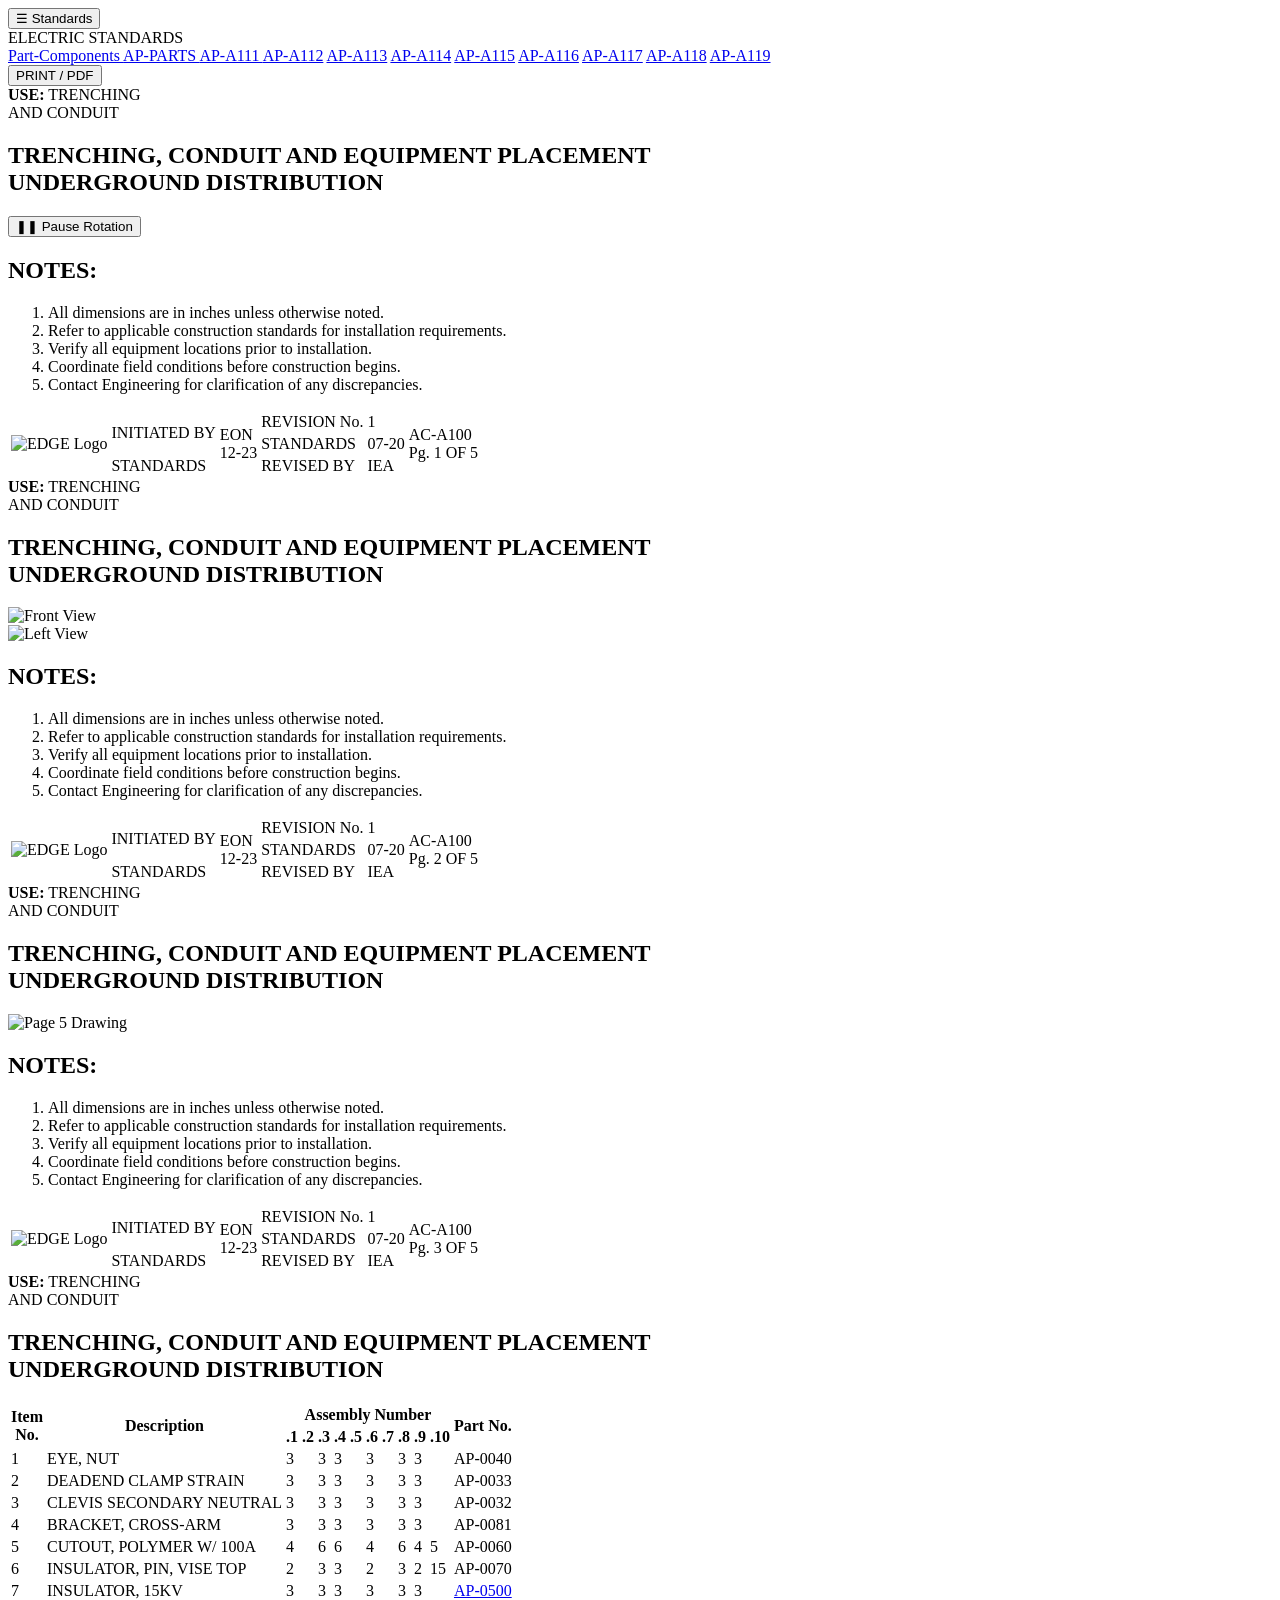
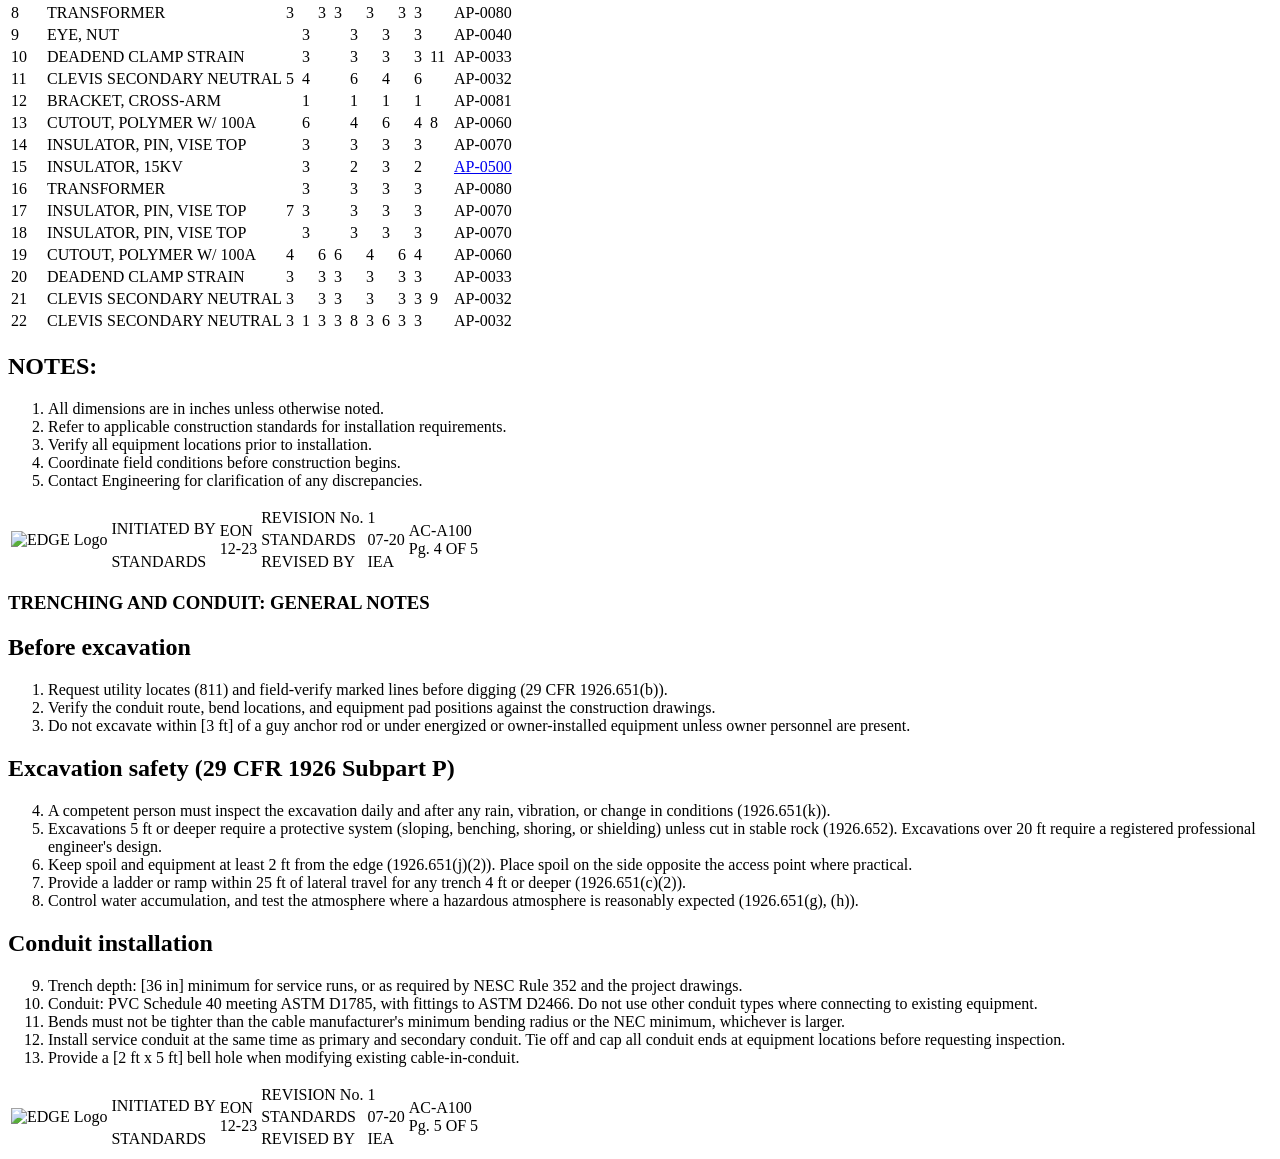
==== index.html @ d00114e5 "Update print statement from 'Hello' to 'Goodbye'" ====
<!DOCTYPE html>
<html lang="en">

<head>
  <meta charset="UTF-8" />
  <meta name="viewport"
        content="width=device-width, initial-scale=1.0" />

  <title>Spec-A2-102</title>

  <!-- MAIN STYLESHEETS -->
  <link rel="stylesheet" href="style/general.css" />
  <link rel="stylesheet" href="style/spec11-wrap.css" />
  <link rel="stylesheet" href="style/spec12-wrap.css" />
  <link rel="stylesheet" href="style/spec13-wrap.css" />

  <!-- GOOGLE MODEL VIEWER -->
  <script
    type="module"
    src="https://unpkg.com/@google/model-viewer/dist/model-viewer.min.js">
  </script>

</head>

<body>

<!-- ========================================
     TOP NAVIGATION
======================================== -->

<nav class="top-page-nav"
     aria-label="Page navigation">

  <button
    class="sidebar-toggle"
    id="sidebarToggle"
    type="button"
    aria-controls="standardSidebar"
    aria-expanded="false">

    ☰ Standards

  </button>

</nav>


<!-- ========================================
     STANDARDS SIDEBAR
======================================== -->

<aside
  class="sidebar"
  id="standardSidebar"
  aria-label="Electric standard navigation">

  <div class="sidebar-heading">
    ELECTRIC STANDARDS
  </div>

  <nav class="house-y_room-y">

    <a href="pages/index1.html"
       class="sidebar-nav">
      Part-Components
    </a>

    <a href="index.html"
       class="sidebar-nav">
      AP-PARTS
    </a>

    <a href="pages/index2.html"
       class="sidebar-nav">
      AP-A111
    </a>

    <a href="index.html"
       class="sidebar-nav">AP-A112</a>

    <a href="index.html"
       class="sidebar-nav">AP-A113</a>

    <a href="index.html"
       class="sidebar-nav">AP-A114</a>

    <a href="index.html"
       class="sidebar-nav">AP-A115</a>

    <a href="index.html"
       class="sidebar-nav">AP-A116</a>

    <a href="index.html"
       class="sidebar-nav">AP-A117</a>

    <a href="index.html"
       class="sidebar-nav">AP-A118</a>

    <a href="index.html"
       class="sidebar-nav">AP-A119</a>

  </nav>

</aside>


<!-- ========================================
     PRINT BUTTON
======================================== -->

<button
  class="print-btn"
  type="button"
  onclick="window.print()">

  PRINT / PDF

</button>


<!-- ========================================
     PAGE 4
     3D MODEL VIEWER
======================================== -->

<main class="page page4">

  <section class="house-40">

    <header class="page4-header">

      <div class="page4-mini-text">
        <strong>USE:</strong>
        TRENCHING<br>
        AND CONDUIT
      </div>

      <h1>
        TRENCHING, CONDUIT AND EQUIPMENT PLACEMENT<br>
        UNDERGROUND DISTRIBUTION
      </h1>

    </header>


    <!-- 3D MODEL -->

    <div class="house-A4-inner">

      <model-viewer
        id="poleViewer"
        class="pole-model-viewer"
        src="image/Assem-Part-1.glb"
        alt="Interactive 3D utility pole model"
        camera-controls
        touch-action="pan-y"
        auto-rotate
        auto-rotate-delay="1500"
        rotation-per-second="18deg"
        shadow-intensity="1"
        shadow-softness="0.8"
        exposure="1"
        environment-image="neutral"
        interaction-prompt="auto"
        loading="eager"
        reveal="auto">
      </model-viewer>


      <!-- MODEL ROTATION BUTTON -->

      <button
        type="button"
        id="rotationToggle"
        class="model-rotation-btn"
        aria-pressed="false"
        aria-label="Pause model rotation">

        ❚❚ Pause Rotation

      </button>

    </div>


    <!-- PAGE 4 NOTES -->

    <article class="page4-text-section">

      <h2>NOTES:</h2>

      <ol>
        <li>
          All dimensions are in inches unless
          otherwise noted.
        </li>

        <li>
          Refer to applicable construction
          standards for installation requirements.
        </li>

        <li>
          Verify all equipment locations prior
          to installation.
        </li>

        <li>
          Coordinate field conditions before
          construction begins.
        </li>

        <li>
          Contact Engineering for clarification
          of any discrepancies.
        </li>
      </ol>

    </article>

  </section>


  <!-- PAGE 4 FOOTER -->

  <footer class="house-40-footer">

    <div
      class="house-40-wrap"
      id="house40-container">
    </div>

  </footer>

</main>


<!-- ========================================
     PAGE 1
     ENGINEERING DRAWINGS
======================================== -->

<main class="page page1">

  <section class="house-10">

    <header class="page1-header">

      <div class="page1-mini-text">
        <strong>USE:</strong>
        TRENCHING<br>
        AND CONDUIT
      </div>

      <h1>
        TRENCHING, CONDUIT AND EQUIPMENT PLACEMENT<br>
        UNDERGROUND DISTRIBUTION
      </h1>

    </header>


    <!-- FRONT VIEW -->

    <div class="house-A-inner">

      <img
        src="image/EC-A101_rev-2.2.svg"
        alt="Front View">

    </div>


    <!-- LEFT VIEW -->

    <div class="house-B-inner">

      <img
        src="image/EC-A101_rev-2.1.svg"
        alt="Left View">

    </div>


    <!-- PAGE 1 NOTES -->

    <article class="page1-text-section">

      <h2>NOTES:</h2>

      <ol>

        <li>
          All dimensions are in inches unless
          otherwise noted.
        </li>

        <li>
          Refer to applicable construction
          standards for installation requirements.
        </li>

        <li>
          Verify all equipment locations prior
          to installation.
        </li>

        <li>
          Coordinate field conditions before
          construction begins.
        </li>

        <li>
          Contact Engineering for clarification
          of any discrepancies.
        </li>

      </ol>

    </article>

  </section>


  <!-- PAGE 1 FOOTER -->

  <footer class="house-2">

    <div
      class="house-2-wrap"
      id="house2-container">
    </div>

  </footer>

</main>


<!-- ========================================
     PAGE 5
     ENGINEERING DRAWING
======================================== -->

<main class="page page5">

  <section class="house-50">

    <header class="page5-header">

      <div class="page5-mini-text">
        <strong>USE:</strong>
        TRENCHING<br>
        AND CONDUIT
      </div>

      <h1>
        TRENCHING, CONDUIT AND EQUIPMENT PLACEMENT<br>
        UNDERGROUND DISTRIBUTION
      </h1>

    </header>


    <!-- PAGE 5 DRAWING -->

    <div class="house-50-inner">

      <img
        class="house-50-image"
        src="../image/AE-A1010.1.svg"
        alt="Page 5 Drawing">

    </div>


    <!-- PAGE 5 NOTES -->

    <article class="page5-text-section">

      <h2>NOTES:</h2>

      <ol>

        <li>
          All dimensions are in inches unless
          otherwise noted.
        </li>

        <li>
          Refer to applicable construction
          standards for installation requirements.
        </li>

        <li>
          Verify all equipment locations prior
          to installation.
        </li>

        <li>
          Coordinate field conditions before
          construction begins.
        </li>

        <li>
          Contact Engineering for clarification
          of any discrepancies.
        </li>

      </ol>

    </article>

  </section>


  <!-- PAGE 5 FOOTER -->

  <footer class="house-50-footer">

    <div
      class="house-50-wrap"
      id="house50-container">
    </div>

  </footer>

</main>


<!-- ========================================
     PAGE 2
     SPEC-12 ASSEMBLY TABLE
======================================== -->

<main class="page page2">

  <section class="house-20">

    <header class="page2-header">

      <div class="page2-mini-text">
        <strong>USE:</strong>
        TRENCHING<br>
        AND CONDUIT
      </div>

      <h1>
        TRENCHING, CONDUIT AND EQUIPMENT PLACEMENT<br>
        UNDERGROUND DISTRIBUTION
      </h1>

    </header>


    <!-- ====================================
         SPEC-12 TABLE CONTAINER
    ==================================== -->

    <div class="house-A2-inner spec12-wrap">

      <div id="spec12Table"></div>

    </div>


    <!-- PAGE 2 NOTES -->

    <article class="page2-text-section">

      <h2>NOTES:</h2>

      <ol>

        <li>
          All dimensions are in inches unless
          otherwise noted.
        </li>

        <li>
          Refer to applicable construction
          standards for installation requirements.
        </li>

        <li>
          Verify all equipment locations prior
          to installation.
        </li>

        <li>
          Coordinate field conditions before
          construction begins.
        </li>

        <li>
          Contact Engineering for clarification
          of any discrepancies.
        </li>

      </ol>

    </article>

  </section>


  <!-- PAGE 2 FOOTER -->

  <footer class="house-20-footer">

    <div
      class="house-20-wrap"
      id="house20-container">
    </div>

  </footer>

</main>


<!-- ========================================
     PAGE 3
     TRENCHING AND CONDUIT NOTES
======================================== -->

<main class="page page3">

  <section class="house-30">

    <div class="house-A3-inner">

      <article class="pullbox-text-section">

        <h1>
          TRENCHING AND CONDUIT: GENERAL NOTES
        </h1>


        <!-- BEFORE EXCAVATION -->

        <h2>Before excavation</h2>

        <ol>

          <li>
            Request utility locates (811) and
            field-verify marked lines before
            digging (29 CFR 1926.651(b)).
          </li>

          <li>
            Verify the conduit route, bend
            locations, and equipment pad
            positions against the
            construction drawings.
          </li>

          <li>
            Do not excavate within [3 ft]
            of a guy anchor rod or under
            energized or owner-installed
            equipment unless owner personnel
            are present.
          </li>

        </ol>


        <!-- EXCAVATION SAFETY -->

        <h2>
          Excavation safety
          (29 CFR 1926 Subpart P)
        </h2>

        <ol start="4">

          <li>
            A competent person must inspect
            the excavation daily and after
            any rain, vibration, or change
            in conditions (1926.651(k)).
          </li>

          <li>
            Excavations 5 ft or deeper
            require a protective system
            (sloping, benching, shoring,
            or shielding) unless cut in
            stable rock (1926.652).
            Excavations over 20 ft require
            a registered professional
            engineer's design.
          </li>

          <li>
            Keep spoil and equipment at
            least 2 ft from the edge
            (1926.651(j)(2)).
            Place spoil on the side opposite
            the access point where practical.
          </li>

          <li>
            Provide a ladder or ramp within
            25 ft of lateral travel for any
            trench 4 ft or deeper
            (1926.651(c)(2)).
          </li>

          <li>
            Control water accumulation,
            and test the atmosphere where
            a hazardous atmosphere is
            reasonably expected
            (1926.651(g), (h)).
          </li>

        </ol>


        <!-- CONDUIT INSTALLATION -->

        <h2>Conduit installation</h2>

        <ol start="9">

          <li>
            Trench depth: [36 in] minimum
            for service runs, or as required
            by NESC Rule 352 and the
            project drawings.
          </li>

          <li>
            Conduit: PVC Schedule 40 meeting
            ASTM D1785, with fittings to
            ASTM D2466.
            Do not use other conduit types
            where connecting to
            existing equipment.
          </li>

          <li>
            Bends must not be tighter than
            the cable manufacturer's minimum
            bending radius or the NEC minimum,
            whichever is larger.
          </li>

          <li>
            Install service conduit at the
            same time as primary and
            secondary conduit.
            Tie off and cap all conduit ends
            at equipment locations before
            requesting inspection.
          </li>

          <li>
            Provide a [2 ft x 5 ft] bell hole
            when modifying existing
            cable-in-conduit.
          </li>

        </ol>

      </article>

    </div>

  </section>


  <!-- PAGE 3 FOOTER -->

  <footer class="house-30-footer">

    <div
      class="house-30-wrap"
      id="house30-container">
    </div>

  </footer>

</main>



<!-- ========================================
     JAVASCRIPT
======================================== -->

<script>

/* ==========================================
   PAGE 2 - SPEC-12 TABLE DATA
   22 ITEMS
========================================== */

const tableData12 = [

  [1,"EYE, NUT",3,"",3,3,"",3,"",3,3,"","AP-0040"],

  [2,"DEADEND CLAMP STRAIN",3,"",3,3,"",3,"",3,3,"","AP-0033"],

  [3,"CLEVIS SECONDARY NEUTRAL",3,"",3,3,"",3,"",3,3,"","AP-0032"],

  [4,"BRACKET, CROSS-ARM",3,"",3,3,"",3,"",3,3,"","AP-0081"],

  [5,"CUTOUT, POLYMER W/ 100A",4,"",6,6,"",4,"",6,4,5,"AP-0060"],

  [6,"INSULATOR, PIN, VISE TOP",2,"",3,3,"",2,"",3,2,15,"AP-0070"],

  [7,"INSULATOR, 15KV",3,"",3,3,"",3,"",3,3,"","AP-0500"],

  [8,"TRANSFORMER",3,"",3,3,"",3,"",3,3,"","AP-0080"],

  [9,"EYE, NUT","",3,"","",3,"",3,"",3,"","AP-0040"],

  [10,"DEADEND CLAMP STRAIN","",3,"","",3,"",3,"",3,11,"AP-0033"],

  [11,"CLEVIS SECONDARY NEUTRAL",5,4,"","",6,"",4,"",6,"","AP-0032"],

  [12,"BRACKET, CROSS-ARM","",1,"","",1,"",1,"",1,"","AP-0081"],

  [13,"CUTOUT, POLYMER W/ 100A","",6,"","",4,"",6,"",4,8,"AP-0060"],

  [14,"INSULATOR, PIN, VISE TOP","",3,"","",3,"",3,"",3,"","AP-0070"],

  [15,"INSULATOR, 15KV","",3,"","",2,"",3,"",2,"","AP-0500"],

  [16,"TRANSFORMER","",3,"","",3,"",3,"",3,"","AP-0080"],

  [17,"INSULATOR, PIN, VISE TOP",7,3,"","",3,"",3,"",3,"","AP-0070"],

  [18,"INSULATOR, PIN, VISE TOP","",3,"","",3,"",3,"",3,"","AP-0070"],

  [19,"CUTOUT, POLYMER W/ 100A",4,"",6,6,"",4,"",6,4,"","AP-0060"],

  [20,"DEADEND CLAMP STRAIN",3,"",3,3,"",3,"",3,3,"","AP-0033"],

  [21,"CLEVIS SECONDARY NEUTRAL",3,"",3,3,"",3,"",3,3,9,"AP-0032"],

  [22,"CLEVIS SECONDARY NEUTRAL",3,1,3,3,8,3,6,3,3,"","AP-0032"]

];


/* ==========================================
   BUILD SPEC-12 TABLE

   ONE FUNCTION ONLY

   COLUMN DISTRIBUTION:

   ITEM NO.       6%
   DESCRIPTION   40%
   ASSEMBLY      40%
   PART NO.      14%

   TOTAL        100%
========================================== */

function buildSpec12Table() {

  let html = `

    <table>

      <!-- ==================================
           FIXED COLUMN WIDTHS
      ================================== -->

      <colgroup>

        <col class="spec12-item-col">

        <col class="spec12-description-col">

        <col
          class="spec12-assembly-col"
          span="10">

        <col class="spec12-part-col">

      </colgroup>


      <!-- TABLE HEADER -->

      <thead>

        <tr>

          <th
            class="item-header"
            rowspan="2">
            Item<br>No.
          </th>

          <th
            class="description"
            rowspan="2">
            Description
          </th>

          <th
            class="assembly-header"
            colspan="10">
            Assembly Number
          </th>

          <th
            class="part-number"
            rowspan="2">
            Part No.
          </th>

        </tr>


        <!-- ASSEMBLY NUMBER HEADERS -->

        <tr>

          <th>.1</th>
          <th>.2</th>
          <th>.3</th>
          <th>.4</th>
          <th>.5</th>
          <th>.6</th>
          <th>.7</th>
          <th>.8</th>
          <th>.9</th>
          <th>.10</th>

        </tr>

      </thead>


      <!-- TABLE BODY -->

      <tbody>

  `;


  /* ======================================
     INSERT ALL 22 ROWS
  ====================================== */

  tableData12.forEach((row) => {

    html += `

      <tr>

        <!-- ITEM NUMBER -->

        <td>
          ${row[0]}
        </td>


        <!-- DESCRIPTION -->

        <td class="description-cell">
          ${row[1]}
        </td>


        <!-- TEN ASSEMBLY NUMBERS -->

        <td>${row[2]}</td>
        <td>${row[3]}</td>
        <td>${row[4]}</td>
        <td>${row[5]}</td>
        <td>${row[6]}</td>
        <td>${row[7]}</td>
        <td>${row[8]}</td>
        <td>${row[9]}</td>
        <td>${row[10]}</td>
        <td>${row[11]}</td>


        <!-- PART NUMBER -->

        <td class="part-number-cell">

          ${
            row[12] === "AP-0500"

              ? `<a
                   href="pages/index2.html"
                   class="part-number-link"
                   title="View AP-0500 - 15kV Insulator Specifications">
                   ${row[12]}
                 </a>`

              : row[12]
          }

        </td>

      </tr>

    `;

  });


  /* ======================================
     CLOSE TABLE
  ====================================== */

  html += `

      </tbody>

    </table>

  `;


  /* ======================================
     RENDER TABLE IN PAGE 2
  ====================================== */

  const tableContainer =
    document.getElementById("spec12Table");

  if (tableContainer) {

    tableContainer.innerHTML = html;

  }

}


/* BUILD TABLE */

buildSpec12Table();



/* ==========================================
   FOOTER DATA
========================================== */


/* PAGE 1 FOOTER */

const house2Data = {

  main:
    '<img src="image/Logo3.svg" alt="EDGE Logo" class="footer-logo">',

  initiatedBy: "INITIATED BY",

  narrow: ["EON", "12-23"],

  revisionLabels: [
    "REVISION No.",
    "STANDARDS",
    "REVISED BY"
  ],

  revisionValues: [
    "1",
    "07-20",
    "IEA"
  ],

  bottomLeft: "STANDARDS",

  end: "AC-A100 <br> Pg. 2 OF 5"

};


/* PAGE 2 FOOTER */

const house20Data = {

  main:
    '<img src="image/Logo3.svg" alt="EDGE Logo" class="footer-logo">',

  initiatedBy: "INITIATED BY",

  narrow: ["EON", "12-23"],

  revisionLabels: [
    "REVISION No.",
    "STANDARDS",
    "REVISED BY"
  ],

  revisionValues: [
    "1",
    "07-20",
    "IEA"
  ],

  bottomLeft: "STANDARDS",

  end: "AC-A100 <br> Pg. 4 OF 5"

};


/* PAGE 3 FOOTER */

const house30Data = {

  main:
    '<img src="image/Logo3.svg" alt="EDGE Logo" class="footer-logo">',

  initiatedBy: "INITIATED BY",

  narrow: ["EON", "12-23"],

  revisionLabels: [
    "REVISION No.",
    "STANDARDS",
    "REVISED BY"
  ],

  revisionValues: [
    "1",
    "07-20",
    "IEA"
  ],

  bottomLeft: "STANDARDS",

  end: "AC-A100 <br> Pg. 5 OF 5"

};


/* PAGE 4 FOOTER */

const house40Data = {

  main:
    '<img src="image/Logo3.svg" alt="EDGE Logo" class="footer-logo">',

  initiatedBy: "INITIATED BY",

  narrow: ["EON", "12-23"],

  revisionLabels: [
    "REVISION No.",
    "STANDARDS",
    "REVISED BY"
  ],

  revisionValues: [
    "1",
    "07-20",
    "IEA"
  ],

  bottomLeft: "STANDARDS",

  end: "AC-A100 <br> Pg. 1 OF 5"

};


/* PAGE 5 FOOTER */

const house50Data = {

  main:
    '<img src="image/Logo3.svg" alt="EDGE Logo" class="footer-logo">',

  initiatedBy: "INITIATED BY",

  narrow: ["EON", "12-23"],

  revisionLabels: [
    "REVISION No.",
    "STANDARDS",
    "REVISED BY"
  ],

  revisionValues: [
    "1",
    "07-20",
    "IEA"
  ],

  bottomLeft: "STANDARDS",

  end: "AC-A100 <br> Pg. 3 OF 5"

};



/* ==========================================
   BUILD FOOTER TABLES
========================================== */

function buildFooterTable(data, tableClass) {

  return `

    <table class="${tableClass}">

      <tbody>

        <tr>

          <!-- EDGE LOGO -->

          <td
            class="cell-main"
            rowspan="3">

            ${data.main}

          </td>


          <!-- INITIATED BY -->

          <td
            class="cell-two-top"
            rowspan="2">

            ${data.initiatedBy}

          </td>


          <!-- EON / DATE -->

          <td
            class="cell-narrow"
            rowspan="3">

            <div class="cell-narrow-inner">

              <div>
                ${data.narrow[0]}
              </div>

              <div>
                ${data.narrow[1]}
              </div>

            </div>

          </td>


          <!-- REVISION LABEL -->

          <td class="cell-three-1">
            ${data.revisionLabels[0]}
          </td>


          <!-- REVISION VALUE -->

          <td class="cell-three-narrow-1">
            ${data.revisionValues[0]}
          </td>


          <!-- DRAWING NUMBER -->

          <td
            class="cell-end"
            rowspan="3">

            ${data.end}

          </td>

        </tr>


        <!-- SECOND FOOTER ROW -->

        <tr>

          <td class="cell-three-2">
            ${data.revisionLabels[1]}
          </td>

          <td class="cell-three-narrow-2">
            ${data.revisionValues[1]}
          </td>

        </tr>


        <!-- THIRD FOOTER ROW -->

        <tr>

          <td class="cell-two-bottom">
            ${data.bottomLeft}
          </td>

          <td class="cell-three-3">
            ${data.revisionLabels[2]}
          </td>

          <td class="cell-three-narrow-3">
            ${data.revisionValues[2]}
          </td>

        </tr>

      </tbody>

    </table>

  `;

}



/* ==========================================
   INSERT FOOTERS INTO PAGES
========================================== */


/* PAGE 1 */

document.getElementById("house2-container").innerHTML =
  buildFooterTable(
    house2Data,
    "house-2-table"
  );


/* PAGE 2 */

document.getElementById("house20-container").innerHTML =
  buildFooterTable(
    house20Data,
    "house-20-table"
  );


/* PAGE 3 */

document.getElementById("house30-container").innerHTML =
  buildFooterTable(
    house30Data,
    "house-30-table"
  );


/* PAGE 4 */

document.getElementById("house40-container").innerHTML =
  buildFooterTable(
    house40Data,
    "house-40-table"
  );


/* PAGE 5 */

document.getElementById("house50-container").innerHTML =
  buildFooterTable(
    house50Data,
    "house-50-table"
  );



/* ==========================================
   3D MODEL ROTATION CONTROL
========================================== */

document
  .querySelectorAll(".model-rotation-btn")
  .forEach((rotationToggle) => {

    const viewerWrap =
      rotationToggle.closest(
        ".house-A4-inner, .model-viewer-wrap"
      );

    const poleViewer =
      viewerWrap?.querySelector("model-viewer");

    if (!poleViewer) return;


    rotationToggle.addEventListener(
      "click",
      function () {

        const rotationIsActive =
          poleViewer.hasAttribute("auto-rotate");


        /* PAUSE ROTATION */

        if (rotationIsActive) {

          poleViewer.removeAttribute("auto-rotate");

          rotationToggle.innerHTML =
            "▶ Play Rotation";

          rotationToggle.setAttribute(
            "aria-label",
            "Play model rotation"
          );

          rotationToggle.setAttribute(
            "aria-pressed",
            "true"
          );

          rotationToggle.classList.add(
            "rotation-paused"
          );

        }


        /* PLAY ROTATION */

        else {

          poleViewer.setAttribute(
            "auto-rotate",
            ""
          );

          rotationToggle.innerHTML =
            "❚❚ Pause Rotation";

          rotationToggle.setAttribute(
            "aria-label",
            "Pause model rotation"
          );

          rotationToggle.setAttribute(
            "aria-pressed",
            "false"
          );

          rotationToggle.classList.remove(
            "rotation-paused"
          );

        }

      });

  });



/* ==========================================
   MOBILE SIDEBAR TOGGLE
========================================== */

const sidebarToggle =
  document.getElementById("sidebarToggle");

const standardSidebar =
  document.getElementById("standardSidebar");


if (sidebarToggle && standardSidebar) {

  sidebarToggle.addEventListener(
    "click",
    () => {

      const isOpen =
        standardSidebar.classList.toggle(
          "sidebar-open"
        );

      sidebarToggle.setAttribute(
        "aria-expanded",
        String(isOpen)
      );

    }
  );


  /* CLOSE SIDEBAR AFTER LINK SELECTION */

  standardSidebar
    .querySelectorAll("a")
    .forEach((link) => {

      link.addEventListener(
        "click",
        () => {

          if (window.innerWidth < 650) {

            standardSidebar.classList.remove(
              "sidebar-open"
            );

            sidebarToggle.setAttribute(
              "aria-expanded",
              "false"
            );

          }

        }
      );

    });

}

</script>

</body>
</html>
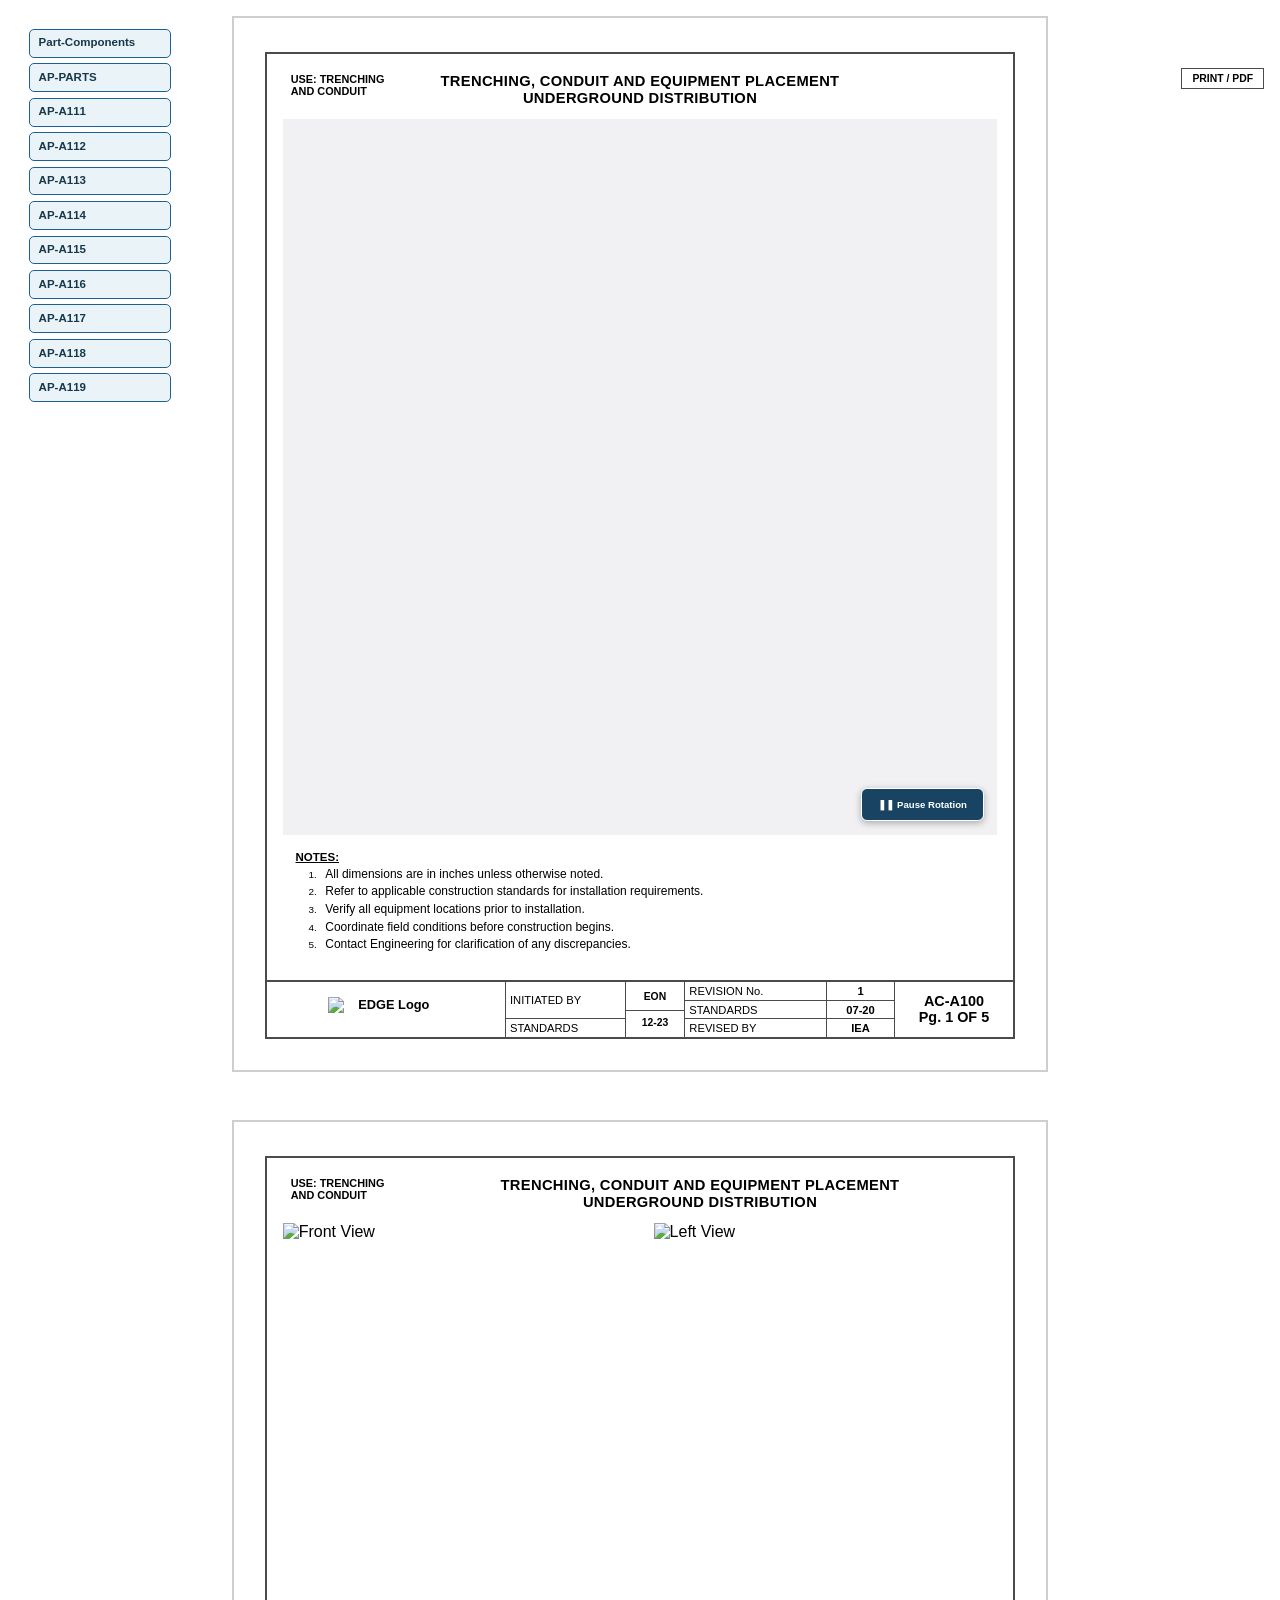
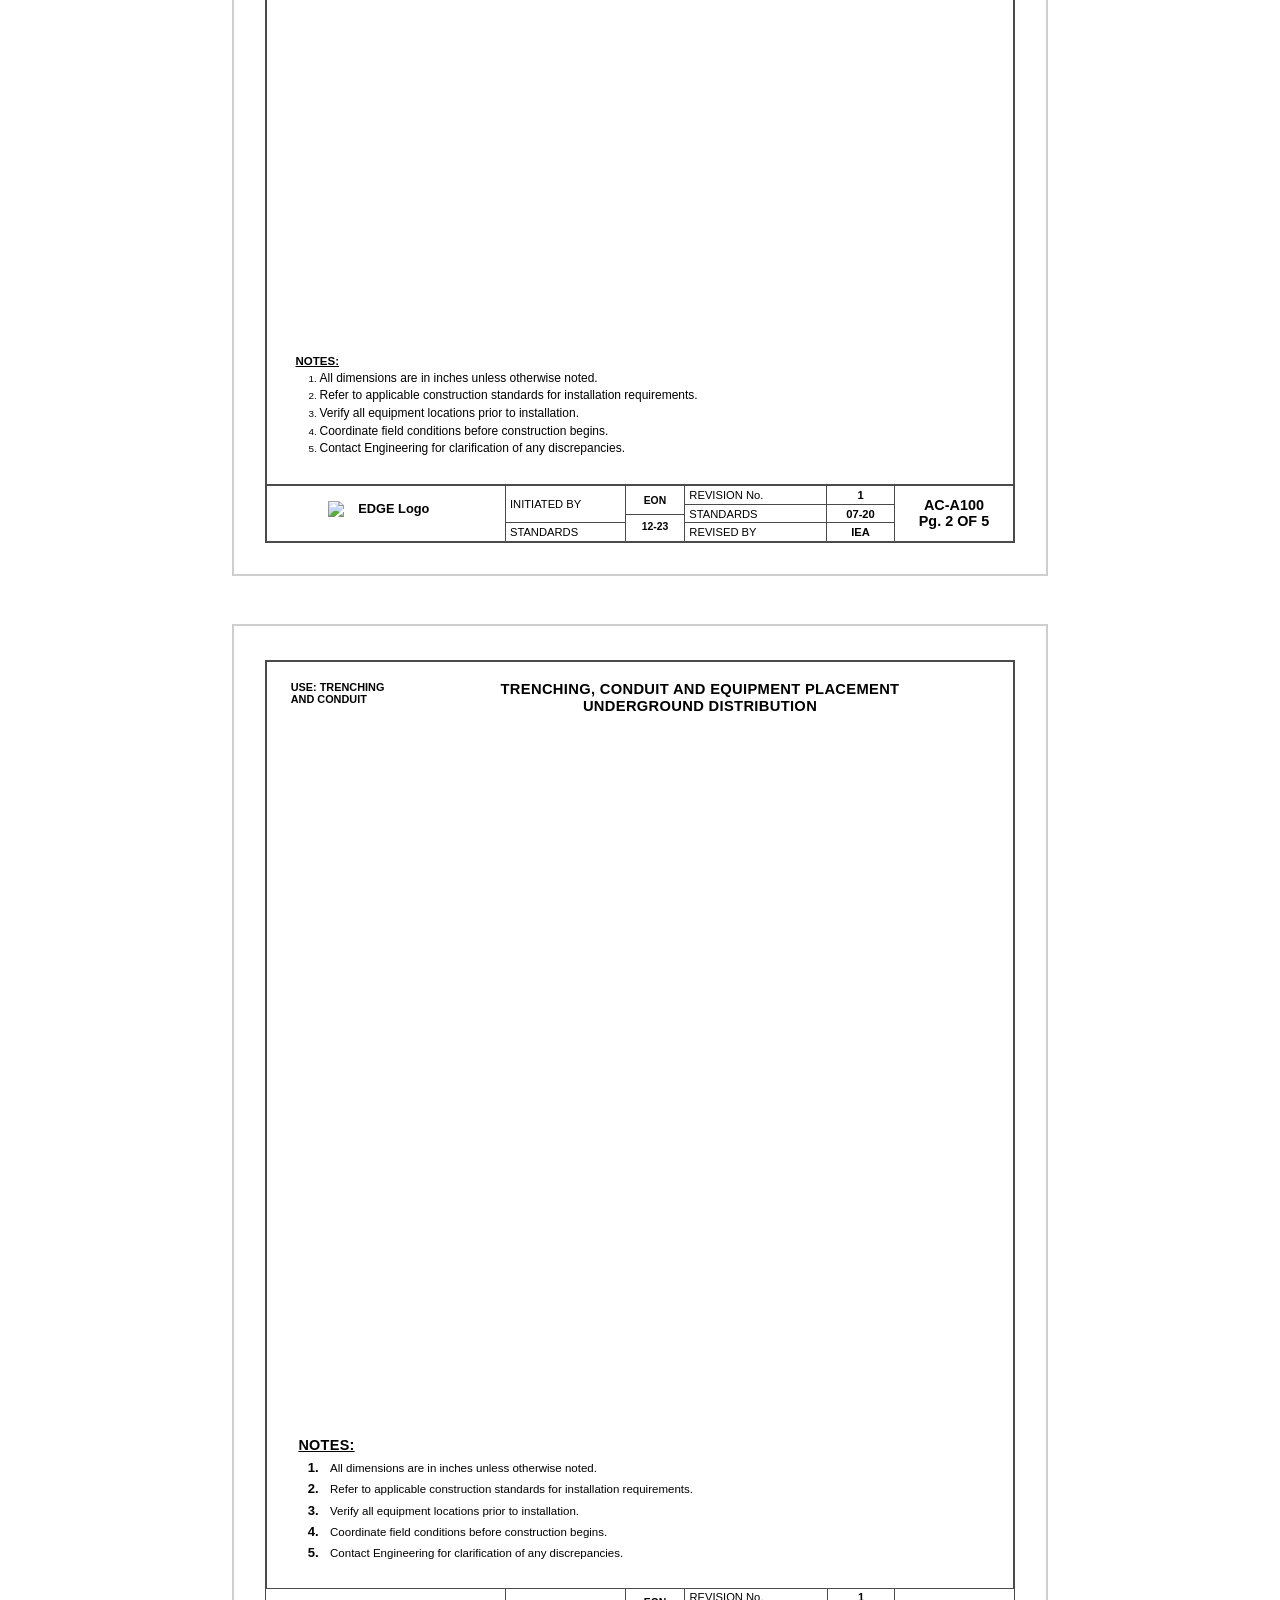
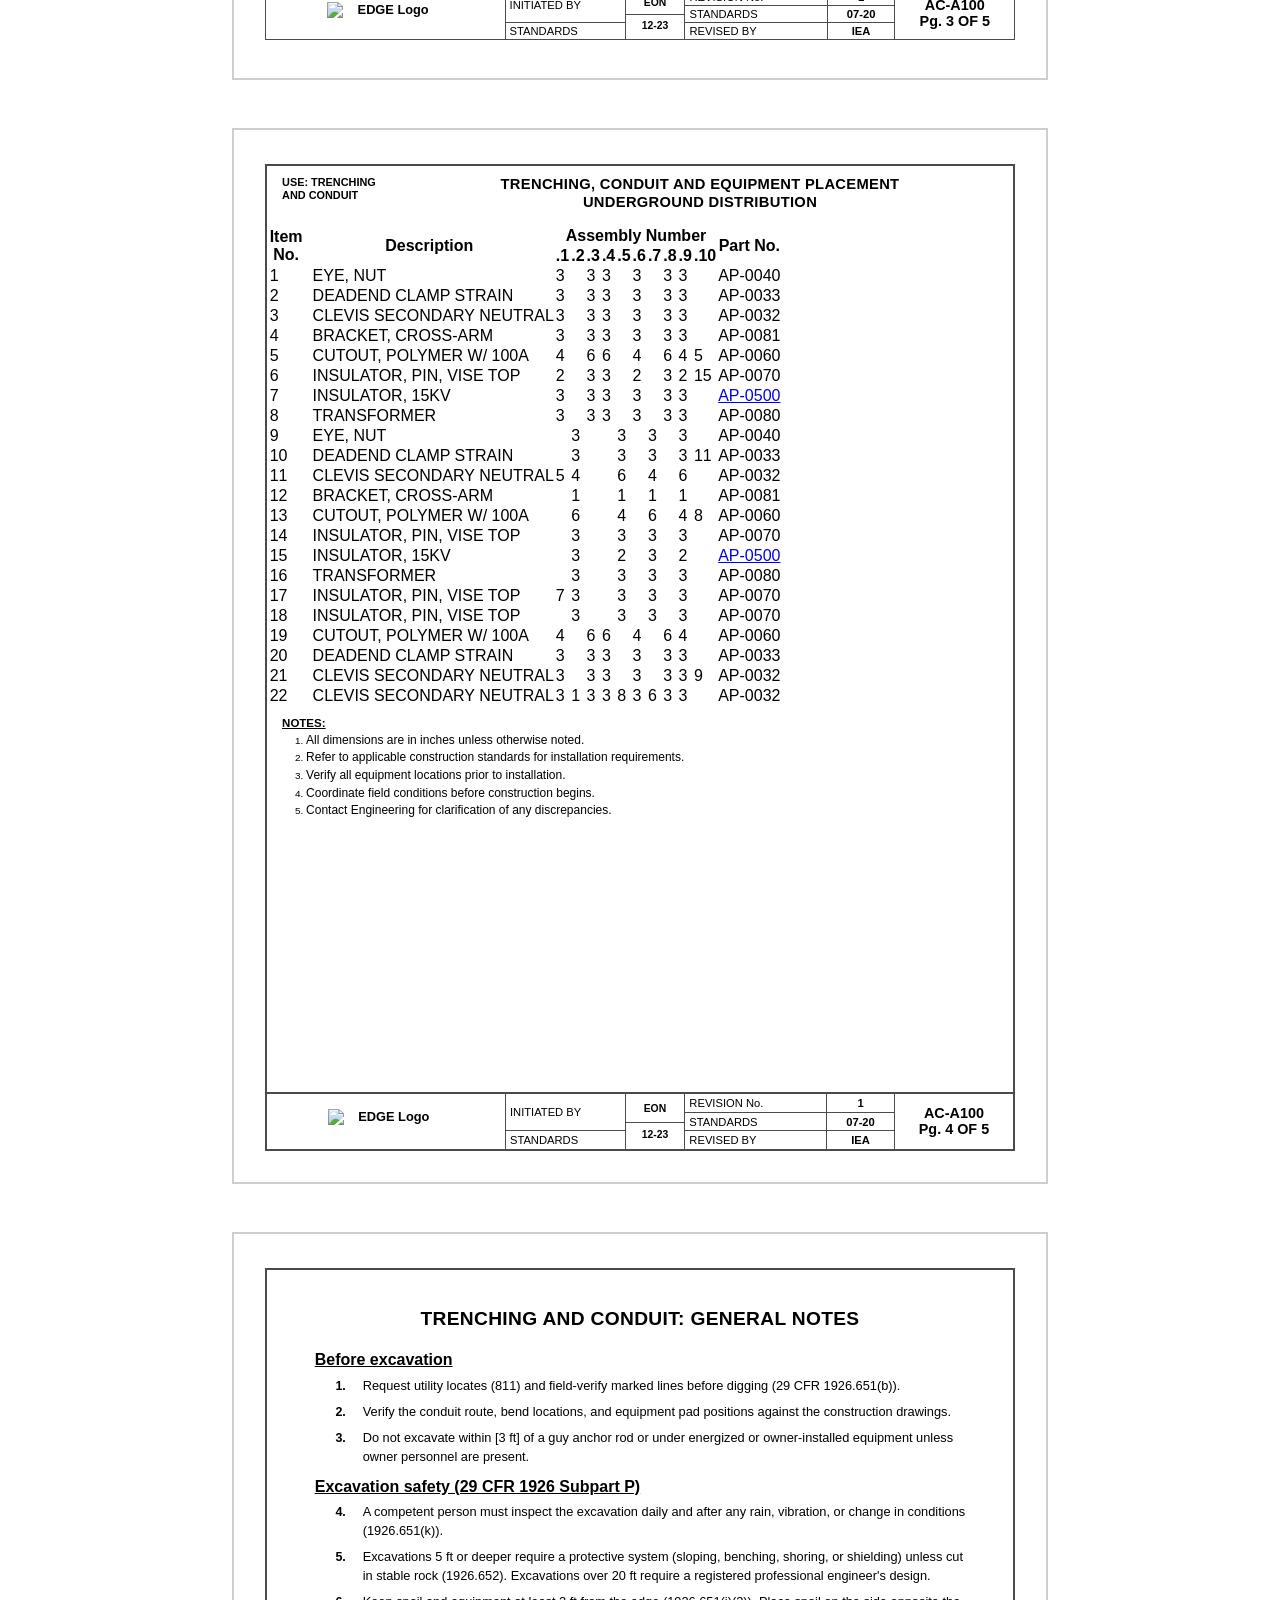
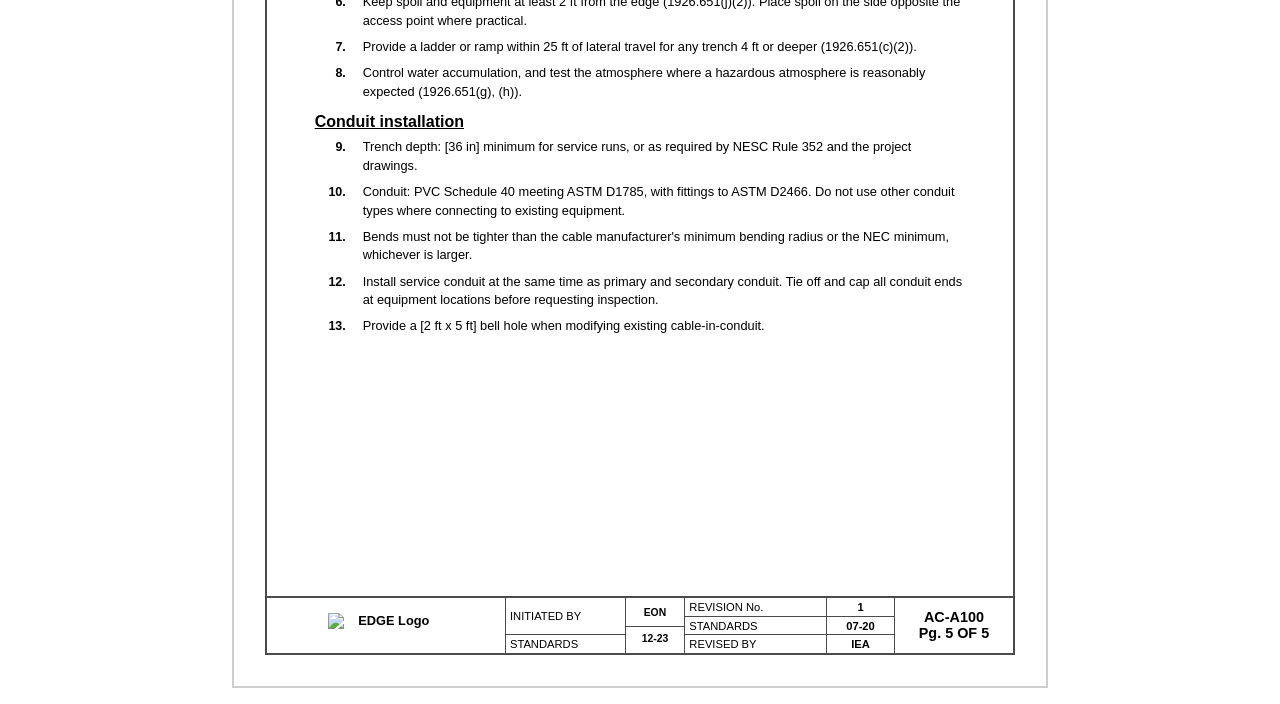
==== commit b438e020: "Update print statement from 'Hello' to 'Goodbye'" ====
--- a/index.html
+++ b/index.html
@@ -71,7 +71,7 @@
       AP-PARTS
     </a>
 
-    <a href="pages/index2.html"
+    <a href=".pages/index2.html"
        class="sidebar-nav">
       AP-A111
     </a>
--- a/style/general.css
+++ b/style/general.css
@@ -0,0 +1,1383 @@
+*,
+*::before,
+*::after {
+  box-sizing: border-box;
+  margin: 0;
+  padding: 0;
+}
+
+:root {
+  --page-bg: #ffffff;
+  --footer-bg: #ffffff;
+  --line-primary: #cfcdcd;
+  --line-neutral: #4b4b4b;
+  --line-light: #d9d9d9;
+  --text-primary: #000000;
+  --text-inverse: #ffffff;
+  --clr--blue_dark: #4b4b4b;
+  --clr--gray_ivory: #f2f2f2;
+}
+
+html,
+body {
+  width: 100%;
+  min-height: 100%;
+}
+
+body {
+  min-height: 100vh;
+  display: grid;
+  justify-content: center;
+  align-content: start;
+  gap: 0.5in;
+  padding: 1rem;
+  overflow-x: auto;
+  background: var(--page-bg);
+  color: var(--text-primary);
+  font-family: Verdana, Geneva, sans-serif;
+}
+
+/* =========================
+   PAGE BASE
+========================= */
+
+.page {
+  width: 8.5in;
+  height: 11in;
+  padding: 0.35in 0.32in 0.32in;
+  display: grid;
+  grid-template-rows: 1fr 0.62in;
+  gap: 0;
+  overflow: hidden;
+  background: var(--page-bg);
+  border: 2px solid var(--line-primary);
+}
+
+/* =========================
+   PAGE 1
+========================= */
+
+.page1 {
+  page-break-after: always;
+}
+
+.house-10 {
+  min-height: 0;
+  overflow: hidden;
+  border-top: 2.5px solid var(--line-neutral);
+  border-left: 2.5px solid var(--line-neutral);
+  border-right: 2.5px solid var(--line-neutral);
+  padding: 0.15in;
+  background: #ffffff;
+
+  display: grid;
+  grid-template-columns: 1fr 1fr;
+  grid-template-rows: auto 1fr auto;
+  column-gap: 0.25in;
+  row-gap: 0.10in;
+}
+
+.page1-header {
+  grid-column: 1 / -1;
+  display: grid;
+  grid-template-columns: 1.25in 1fr;
+  align-items: start;
+  padding: 0.05in 0.10in 0;
+}
+
+.page1-mini-text {
+  font-size: 0.68rem;
+  line-height: 1.15;
+  font-weight: 900;
+  text-align: left;
+}
+
+.page1-header h1 {
+  font-size: 0.92rem;
+  line-height: 1.18;
+  font-weight: 900;
+  text-align: center;
+  letter-spacing: 0.02rem;
+}
+
+.house-A-inner,
+.house-B-inner {
+  position: relative;
+  width: 100%;
+  height: 100%;
+  min-height: 5.8in;
+  padding: 0.10rem;
+  overflow: hidden;
+  background: #ffffff;
+}
+
+.house-A-inner > img,
+.house-B-inner > img {
+  display: block;
+  width: 100%;
+  height: 100%;
+  object-fit: contain;
+  object-position: center;
+}
+
+.page1-text-section {
+  grid-column: 1 / -1;
+  padding: 0.05in 0.15in 0.10in;
+  color: #000000;
+  font-family: Verdana, Geneva, sans-serif;
+}
+
+.page1-text-section h2 {
+  margin-bottom: 0.05in;
+  font-size: 0.72rem;
+  font-weight: 900;
+  text-decoration: underline;
+}
+
+.page1-text-section ol {
+  margin-left: 0.25in;
+  padding-left: 0;
+}
+
+.page1-text-section li {
+  margin-bottom: 0.04in;
+  font-size: 0.75rem;
+  line-height: 1.15;
+}
+
+.page1-text-section li::marker {
+  font-size: 0.62rem;
+}
+
+/* =========================
+   PAGE 2
+========================= */
+
+.page2 {
+  page-break-after: always;
+}
+
+.house-20 {
+  min-height: 0;
+  overflow: hidden;
+  border-top: 2.5px solid var(--line-neutral);
+  border-left: 2.5px solid var(--line-neutral);
+  border-right: 2.5px solid var(--line-neutral);
+  padding: 0.01in;
+}
+
+.page2-header {
+  display: grid;
+  grid-template-columns: 1.25in 1fr;
+  align-items: start;
+  margin-bottom: 0.15in;
+  padding: 0.10in 0.15in 0;
+}
+
+.page2-mini-text {
+  font-size: 0.68rem;
+  line-height: 1.15;
+  font-weight: 900;
+  text-align: left;
+}
+
+.page2-header h1 {
+  font-size: 0.92rem;
+  line-height: 1.18;
+  font-weight: 900;
+  text-align: center;
+  letter-spacing: 0.02rem;
+}
+
+.house-A2-inner {
+  position: relative;
+  width: 100%;
+  height: auto;
+  max-height: 5.6in;
+  margin-top: 0.10in;
+  margin-left: 0;
+  margin-right: 0;
+  overflow: auto;
+  background: #ffffff;
+}
+
+/* SPEC-12 table columns, borders, and links are exclusively styled
+   in style/spec12-wrap.css to avoid conflicting width rules. */
+
+.page2-text-section {
+  margin-top: 0.10in;
+  padding: 0 0.15in 0.10in;
+  color: #000000;
+  font-family: Verdana, Geneva, sans-serif;
+}
+
+.page2-text-section h2 {
+  margin-bottom: 0.05in;
+  font-size: 0.72rem;
+  font-weight: 900;
+  text-decoration: underline;
+}
+
+.page2-text-section ol {
+  margin-left: 0.25in;
+  padding-left: 0;
+}
+
+.page2-text-section li {
+  margin-bottom: 0.04in;
+  font-size: 0.75rem;
+  line-height: 1.15;
+}
+
+.page2-text-section li::marker {
+  font-size: 0.62rem;
+}
+/* =========================
+   PAGE 3
+========================= */
+
+.page3 {
+    page-break-after: always;
+}
+
+.house-30 {
+    min-height: 0;
+    overflow: hidden;
+    border-top: 2.5px solid var(--line-neutral);
+    border-left: 2.5px solid var(--line-neutral);
+    border-right: 2.5px solid var(--line-neutral);
+    padding: 0.22in;
+}
+
+.house-A3-inner {
+    position: relative;
+    width: 100%;
+    height: 100%;
+    overflow: hidden;
+    background: #ffffff;
+}
+
+.house-A3-inner img {
+    display: block;
+    width: 100%;
+    height: 100%;
+    object-fit: contain;
+    object-position: center center;
+}
+
+/* ==================================
+   Pull Box Text
+================================== */
+
+.pullbox-text-section {
+    width: 100%;
+    height: 100%;
+    padding: 0.18in 0.28in;
+    overflow: hidden;
+    background: #ffffff;
+    color: #000000;
+    font-family: Verdana, Geneva, sans-serif;
+}
+
+/* Main Title */
+
+.pullbox-text-section h1 {
+    margin-bottom: 0.22in;
+    font-size: 1.20rem;
+    font-weight: 900;
+    text-align: center;
+    letter-spacing: 0.02rem;
+}
+
+/* Section Headings */
+
+.pullbox-text-section h2 {
+    margin: 0.12in 0 0.08in;
+    font-size: 1.00rem;
+    font-weight: 900;
+    text-decoration: underline;
+}
+
+/* Lists */
+
+.pullbox-text-section ol {
+    margin-left: 0.36in;
+    padding-left: 0;
+}
+
+/* Body Text */
+
+.pullbox-text-section li {
+    margin-bottom: 0.08in;
+    padding-left: 0.14in;
+    font-size: 0.80rem;
+    line-height: 1.45;
+}
+
+.pullbox-text-section li::marker {
+    font-size: 0.78rem;
+    font-weight: 700;
+}
+/* ==========================================
+   PAGE 4
+========================================== */
+
+.page4 {
+  page-break-after: auto;
+}
+
+.house-40 {
+  min-height: 0;
+  overflow: hidden;
+  border-top: 2.5px solid var(--line-neutral);
+  border-left: 2.5px solid var(--line-neutral);
+  border-right: 2.5px solid var(--line-neutral);
+  padding: 0.15in;
+  background: #ffffff;
+  display: grid;
+  grid-template-columns: 1fr;
+  grid-template-rows: auto 1fr auto;
+  row-gap: 0.10in;
+}
+
+.page4-header {
+  display: grid;
+  grid-template-columns: 1.25in 1fr;
+  align-items: start;
+  width: 100%;
+  padding: 0.05in 0.10in 0;
+}
+
+.page4-mini-text {
+  font-size: 0.68rem;
+  line-height: 1.15;
+  font-weight: 900;
+  text-align: left;
+}
+
+.page4-header h1 {
+  padding-right: 1.25in;
+  font-size: 0.92rem;
+  line-height: 1.18;
+  font-weight: 900;
+  text-align: center;
+  letter-spacing: 0.02rem;
+}
+
+.house-A4-inner {
+  position: relative;
+  width: 100%;
+  height: 100%;
+  min-height: 6.4in;
+  padding: 0.10rem;
+  overflow: hidden;
+  background: #ffffff;
+}
+
+.house-A4-inner model-viewer,
+.house-A4-inner .pole-model-viewer {
+  display: block;
+  width: 100%;
+  height: 100%;
+  min-height: 6.4in;
+  border: 0;
+  outline: 0;
+   /* */
+ background: #f1f1f3;
+  --poster-color: #ffffff;
+  --progress-bar-color: var(--line-neutral);
+  --progress-bar-height: 3px;
+}
+
+.house-A4-inner model-viewer:focus-visible {
+  outline: 2px solid var(--line-neutral);
+  outline-offset: -2px;
+}
+
+.page4-text-section {
+  width: 100%;
+  padding: 0.05in 0.15in 0.10in;
+  overflow: hidden;
+  background: #ffffff;
+  color: #000000;
+  font-family: Verdana, Geneva, sans-serif;
+}
+
+.page4-text-section h2 {
+  margin-bottom: 0.05in;
+  font-size: 0.72rem;
+  font-weight: 900;
+  text-decoration: underline;
+}
+
+.page4-text-section ol {
+  margin-left: 0.25in;
+  padding-left: 0;
+}
+
+.page4-text-section li {
+  margin-bottom: 0.04in;
+  padding-left: 0.06in;
+  font-size: 0.75rem;
+  line-height: 1.15;
+}
+
+.page4-text-section li::marker {
+  font-size: 0.62rem;
+}
+
+/* ==========================================
+   PAGE 4 MODEL-VIEWER ROTATION BUTTON
+========================================== */
+
+.house-A4-inner {
+  position: relative;
+}
+
+.model-rotation-btn {
+  position: absolute;
+right: 15px;
+bottom: 15px;
+left: auto;
+transform: none;
+
+  min-width: 105px;
+  padding: 10px 16px;
+
+  border: 1px solid #ffffff;
+  border-radius: 6px;
+
+  background: rgba(0, 48, 84, 0.9);
+  color: #ffffff;
+
+  font-family: Verdana, Arial, sans-serif;
+  font-size: 0.6rem;
+  font-weight: 700;
+
+  cursor: pointer;
+  z-index: 10;
+
+  box-shadow: 0 2px 7px rgba(0, 0, 0, 0.3);
+}
+
+.model-rotation-btn:hover {
+  background: rgba(0, 73, 126, 1);
+}
+
+.model-rotation-btn:focus-visible {
+  outline: 3px solid #ffcc00;
+  outline-offset: 3px;
+}
+
+.model-rotation-btn.rotation-paused {
+  background: rgba(45, 45, 45, 0.9);
+}
+
+@media (max-width: 749px) {
+  .model-rotation-btn {
+    bottom: 10px;
+    min-width: 140px;
+    padding: 8px 12px;
+    font-size: 0.72rem;
+  }
+}
+
+@media print {
+  .model-rotation-btn {
+    display: none;
+  }
+}
+
+/* ==========================================
+   PAGE 5
+========================================== */
+
+.page5 {
+  page-break-after: always;
+}
+
+.house-50 {
+  width: 100%;
+  height: 100%;
+  min-height: 0;
+  overflow: hidden;
+  border-top: 2.5px solid var(--line-neutral);
+  border-left: 2.5px solid var(--line-neutral);
+  border-right: 2.5px solid var(--line-neutral);
+  padding: 0.15in;
+  background: #ffffff;
+}
+
+
+.page5 {
+  page-break-after: always;
+}
+
+.house-50 {
+  min-height: 0;
+  overflow: hidden;
+  border-top: 2.5px solid var(--line-neutral);
+  border-left: 2.5px solid var(--line-neutral);
+  border-right: 2.5px solid var(--line-neutral);
+  padding: 0.15in;
+  background: #ffffff;
+
+  display: grid;
+  grid-template-columns: 1fr;
+  grid-template-rows: auto 1fr;
+  row-gap: 0.10in;
+}
+
+/* ---------- Header ---------- */
+
+.page5-header {
+  display: grid;
+  grid-template-columns: 1.25in 1fr;
+  align-items: start;
+  width: 100%;
+  padding: 0.05in 0.10in 0;
+}
+
+.page5-mini-text {
+  font-size: 0.68rem;
+  line-height: 1.15;
+  font-weight: 900;
+  text-align: left;
+}
+
+.page5-header h1 {
+  font-size: .92rem;
+  line-height: 1.18;
+  font-weight: 900;
+  text-align: center;
+  letter-spacing: 0.02rem;
+}
+
+/* ---------- Drawing ---------- */
+
+.house-50-inner {
+  position: relative;
+  width: 100%;
+  height: 100%;
+  min-height: 6.5in;
+
+  display: flex;
+  align-items: center;
+  justify-content: center;
+
+  overflow: hidden;
+  background: #ffffff;
+}
+
+.house-50-image {
+  margin-top: 30px;
+  display: block;
+  width: 150%;
+  height: 150%;
+  object-fit: contain;
+  object-position: center;
+}
+/* ==========================================
+   PAGE 5 NOTES
+========================================== */
+
+.page5-text-section{
+    width:100%;
+    padding:0.12in 0.18in 0.08in;
+
+    color:#000;
+    background:#fff;
+
+    font-family:Verdana, Geneva, sans-serif;
+}
+
+.page5-text-section h2{
+    margin-bottom:0.06in;
+
+    font-size:0.90rem;
+    font-weight:900;
+
+    text-decoration:underline;
+    letter-spacing:.02rem;
+}
+
+.page5-text-section ol{
+    margin-left:0.25in;
+    padding-left:0;
+}
+
+.page5-text-section li{
+    margin-bottom:0.04in;
+
+    padding-left:0.08in;
+
+    font-size:0.72rem;
+    line-height:1.35;
+}
+
+.page5-text-section li::marker{
+    font-size:0.82rem;
+    font-weight:700;
+}
+
+/* =========================
+   SHARED TABLE CELLS
+========================= */
+
+.description-cell {
+  padding-left: 8px !important;
+  overflow: hidden;
+  text-align: left !important;
+  text-overflow: ellipsis;
+  white-space: nowrap;
+}
+
+/* =========================
+   PRINT BUTTON
+========================= */
+
+.print-btn {
+  position: fixed;
+  top: 12px;
+  right: 12px;
+  z-index: 1000;
+  padding: 4px 10px;
+  border: 1px solid var(--line-neutral);
+  background: #ffffff;
+  color: var(--text-primary);
+  font-family: Verdana, Geneva, sans-serif;
+  font-size: 0.65rem;
+  font-weight: 700;
+  cursor: pointer;
+}
+
+.print-btn:hover {
+  background: #f3f3f3;
+}
+
+/* =========================
+   FOOTERS
+========================= */
+
+.house-2,
+.house-20-footer,
+.house-30-footer,
+.house-20-footer,
+.house-30-footer,
+.house-40-footer,
+.house-50-footer-footer {
+  min-height: 0.62in;
+  display: flex;
+  background: var(--footer-bg);
+  border: 1px solid var(--line-neutral);
+}
+
+.house-2-wrap,
+.house-20-wrap,
+.house-30-wrap,
+.house-20-wrap,
+.house-30-wrap,
+.house-40-wrap,
+.house-50-wrap-wrap {
+  width: 100%;
+  height: 100%;
+}
+
+/* =========================
+   FOOTER TABLES
+========================= */
+
+.house-2-table,
+.house-20-table,
+.house-30-table,
+.house-40-table,
+.house-50-table {
+  width: 100%;
+  height: 100%;
+  table-layout: fixed;
+  border-collapse: collapse;
+  background: var(--footer-bg);
+  font-family: Verdana, Geneva, sans-serif;
+  font-size: 0.7rem;
+}
+
+.house-2-table td,
+.house-20-table td,
+.house-30-table td,
+.house-40-table td,
+.house-50-table td {
+  padding: 2px 4px;
+  border: 1px solid var(--line-neutral);
+  vertical-align: middle;
+}
+
+.cell-main {
+  width: 32%;
+  padding: 0.15rem 0.25rem;
+  font-size: 0.8rem;
+  font-weight: 700;
+  text-align: center;
+  vertical-align: middle;
+}
+
+.cell-two-top,
+.cell-two-bottom {
+  width: 16%;
+  font-size: 0.7rem;
+}
+
+.cell-three-1,
+.cell-three-2,
+.cell-three-3 {
+  width: 19%;
+  font-size: 0.7rem;
+}
+
+.cell-three-narrow-1,
+.cell-three-narrow-2,
+.cell-three-narrow-3 {
+  width: 9%;
+  font-size: 0.7rem;
+  font-weight: 700;
+  text-align: center;
+}
+
+.cell-end {
+  width: 16%;
+  font-size: 0.9rem;
+  font-weight: 900;
+  line-height: 1.1;
+  text-align: center;
+}
+
+.footer-logo {
+  display: block;
+  width: 50%;
+  height: 50%;
+  max-width: 100%;
+  max-height: 100%;
+  margin: 0 auto;
+  object-fit: contain;
+  object-position: center left;
+}
+
+.cell-narrow {
+  position: relative;
+  width: 8%;
+  border-left: 1px solid var(--line-neutral);
+  border-right: 1px solid var(--line-neutral);
+}
+
+.cell-narrow-inner {
+  display: grid;
+  grid-template-rows: 1fr 1fr;
+  height: 100%;
+}
+
+.cell-narrow-inner div {
+  display: flex;
+  align-items: center;
+  justify-content: center;
+  font-size: 0.65rem;
+  font-weight: 700;
+}
+
+.cell-narrow::before {
+  content: "";
+  position: absolute;
+  top: 50%;
+  right: 0;
+  left: 0;
+  border-top: 1px solid var(--line-neutral);
+}
+
+/* =========================
+   RESPONSIVE VIEW
+========================= */
+
+@media screen and (max-width: 900px) {
+  body {
+    display: block;
+    padding: 0.5rem;
+    overflow-x: auto;
+  }
+
+  .page {
+    margin-bottom: -3in;
+    transform: scale(0.7);
+    transform-origin: top left;
+  }
+
+  .house-10,
+  .house-20 {
+    grid-template-columns: 1fr;
+    gap: 0.15in;
+  }
+
+  .house-A-inner,
+  .house-B-inner,
+  .house-A1-inner,
+  .house-B1-inner {
+    min-height: 4in;
+  }
+
+  .house-B1-inner {
+    width: 100%;
+    height: auto;
+    margin-top: 0.25in;
+  }
+
+  .house-B1-inner > img {
+    margin-left: 0;
+    object-position: center;
+  }
+
+  .house-40 {
+    grid-template-columns: 1fr;
+  }
+
+  .page4-header {
+    grid-template-columns: 1.10in 1fr;
+  }
+
+  .page4-header h1 {
+    padding-right: 1.10in;
+  }
+
+  .house-A4-inner {
+    min-height: 4.5in;
+  }
+
+  .house-A4-inner model-viewer,
+  .house-A4-inner .pole-model-viewer {
+    min-height: 4.5in;
+  }
+}
+
+@media screen and (max-width: 650px) {
+  .page {
+    margin-bottom: -4.7in;
+    transform: scale(0.55);
+    transform-origin: top left;
+  }
+
+  .print-btn {
+    padding: 4px 8px;
+    font-size: 0.6rem;
+  }
+}
+
+/* =========================
+   PRINT SETTINGS
+========================= */
+
+@page {
+  size: Letter portrait;
+  margin: 0;
+}
+
+@media print {
+  html,
+  body {
+    width: 8.5in;
+    height: auto;
+    margin: 0;
+    padding: 0;
+    overflow: visible;
+    background: #ffffff;
+  }
+
+  body {
+    display: block;
+  }
+
+  .print-btn {
+    display: none !important;
+  }
+
+  .page {
+    width: 8.5in;
+    height: 11in;
+    margin: 0;
+    padding: 0.25in;
+    display: grid;
+    grid-template-rows: 1fr 0.62in;
+    overflow: hidden;
+    break-inside: avoid;
+  }
+  .page5,
+  .page1,
+  .page2,
+  .page3 {
+    page-break-after: always;
+    break-after: page;
+  }
+
+  .page4 {
+    page-break-after: auto;
+    break-after: auto;
+  }
+
+  /* PAGE 1 PRINT */
+
+  .house-10 {
+    padding: 0.12in !important;
+    overflow: hidden !important;
+    display: grid !important;
+    grid-template-columns: 1fr 1fr !important;
+    grid-template-rows: auto 1fr auto !important;
+    column-gap: 0.18in !important;
+    row-gap: 0.08in !important;
+  }
+
+  .page1-header {
+    grid-column: 1 / -1 !important;
+    padding: 0.04in 0.08in 0 !important;
+  }
+
+  .page1-mini-text {
+    font-size: 0.62rem !important;
+  }
+
+  .page1-header h1 {
+    font-size: 0.82rem !important;
+    line-height: 1.1 !important;
+  }
+
+  .house-A-inner,
+  .house-B-inner {
+    min-height: 5.6in !important;
+    overflow: hidden !important;
+  }
+
+  .house-A-inner > img,
+  .house-B-inner > img {
+    width: 100% !important;
+    height: 100% !important;
+    object-fit: contain !important;
+    object-position: center !important;
+  }
+
+  .page1-text-section {
+    grid-column: 1 / -1 !important;
+    padding: 0.04in 0.12in 0.08in !important;
+  }
+
+  .page1-text-section h2 {
+    font-size: 0.68rem !important;
+  }
+
+  .page1-text-section li {
+    font-size: 0.58rem !important;
+    line-height: 1.1 !important;
+  }
+
+
+  /* PAGE 2 PRINT */
+
+  .house-20 {
+    padding: 0.10in !important;
+    overflow: hidden !important;
+  }
+
+  .house-A2-inner {
+    width: 100% !important;
+    height: auto !important;
+    max-height: 5.6in !important;
+    margin-top: 0.08in !important;
+    margin-left: 0 !important;
+    margin-right: 0 !important;
+    overflow: hidden !important;
+  }
+
+  /* SPEC-12 print widths and cell padding are controlled in spec12-wrap.css. */
+
+/* =========================
+   PAGE 3 PRINT
+========================= */
+
+.house-30 {
+    padding: 0.15in !important;
+    overflow: hidden !important;
+}
+
+.pullbox-text-section {
+    padding: 0.15in 0.22in !important;
+}
+
+.pullbox-text-section h1 {
+    margin-bottom: 0.18in !important;
+    font-size: 1.05rem !important;
+}
+
+.pullbox-text-section h2 {
+    font-size: 0.90rem !important;
+}
+
+.pullbox-text-section li {
+    margin-bottom: 0.07in !important;
+    font-size: 0.78rem !important;
+    line-height: 1.35 !important;
+}
+
+  /* PAGE 4 PRINT */
+
+  .house-40 {
+    padding: 0.12in !important;
+    overflow: hidden !important;
+    display: grid !important;
+    grid-template-columns: 1fr !important;
+    grid-template-rows: auto 1fr auto !important;
+    row-gap: 0.08in !important;
+  }
+
+  .page4-header {
+    display: grid !important;
+    grid-template-columns: 1.25in 1fr !important;
+    align-items: start !important;
+    padding: 0.04in 0.08in 0 !important;
+  }
+
+  .page4-mini-text {
+    font-size: 0.62rem !important;
+    line-height: 1.1 !important;
+  }
+
+  .page4-header h1 {
+    padding-right: 1.25in !important;
+    font-size: 0.82rem !important;
+    line-height: 1.1 !important;
+  }
+
+  .house-A4-inner {
+    width: 100% !important;
+    height: 100% !important;
+    min-height: 6.2in !important;
+    overflow: hidden !important;
+  }
+
+  .house-A4-inner model-viewer,
+  .house-A4-inner .pole-model-viewer {
+    display: block !important;
+    width: 100% !important;
+    height: 100% !important;
+    min-height: 6.2in !important;
+    border: 0 !important;
+    background: #ffffff !important;
+    --poster-color: #ffffff;
+  }
+
+  .page4-text-section {
+    padding: 0.04in 0.12in 0.08in !important;
+    overflow: hidden !important;
+  }
+
+  .page4-text-section h2 {
+    font-size: 0.68rem !important;
+  }
+
+  .page4-text-section li {
+    margin-bottom: 0.035in !important;
+    font-size: 0.58rem !important;
+    line-height: 1.1 !important;
+  }
+
+  /* PAGE 5 PRINT */
+
+  .page5-header {
+    grid-template-columns: 1.35in 1fr !important;
+    padding: 0.05in 0.10in 0 !important;
+  }
+
+  .page5-mini-text {
+    font-size: 0.82rem !important;
+    line-height: 1.15 !important;
+  }
+
+  .page5-header h1 {
+    font-size: 1.12rem !important;
+    line-height: 1.15 !important;
+  }
+
+  .house-50 {
+    width: 100% !important;
+    height: 100% !important;
+    overflow: hidden !important;
+    background: #ffffff !important;
+  }
+
+  .blank-page-content {
+    width: 100% !important;
+    height: 100% !important;
+  }
+
+  /* FOOTERS PRINT */
+
+  .house-2,
+  .house-20-footer,
+  .house-30-footer,
+  .house-20-footer,
+  .house-30-footer,
+    .house-40-footer,
+.house-50-footer-footer {
+    min-height: 0.62in !important;
+    height: 0.62in !important;
+  }
+
+  .house-2-table,
+.house-20-table,
+.house-30-table,
+.house-40-table,
+.house-50-table {
+    font-size: 0.7rem !important;
+  }
+
+  .description-cell {
+    padding-left: 8px !important;
+    text-align: left !important;
+  }
+
+  * {
+    -webkit-print-color-adjust: exact;
+    print-color-adjust: exact;
+  }
+}
+
+/* =========================
+   TOP NAVIGATION
+========================= */
+
+.top-page-nav {
+  position: fixed;
+  top: 1rem;
+  right: 1rem;
+  z-index: 6000;
+
+  display: flex;
+  align-items: center;
+  gap: 0.55rem;
+}
+
+.home-tab {
+  display: inline-flex;
+  align-items: center;
+  justify-content: center;
+
+  min-width: 5.5rem;
+  min-height: 2.5rem;
+  padding: 0.65rem 1.1rem;
+
+  border: 1px solid #4b4b4b;
+  border-radius: 0.45rem;
+
+  background: #ffffff;
+  color: #000000;
+
+  font-family: Verdana, Geneva, sans-serif;
+  font-size: 0.85rem;
+  font-weight: 700;
+  line-height: 1;
+  text-decoration: none;
+
+  box-shadow: 0 0.2rem 0.7rem rgba(0, 0, 0, 0.18);
+
+  transition:
+    transform 160ms ease,
+    background-color 160ms ease,
+    color 160ms ease,
+    box-shadow 160ms ease;
+}
+
+.home-tab:hover,
+.home-tab:focus-visible {
+  background: #4b4b4b;
+  color: #ffffff;
+  transform: translateY(-1px);
+  box-shadow: 0 0.3rem 0.9rem rgba(0, 0, 0, 0.25);
+}
+
+.home-tab:focus-visible {
+  outline: 3px solid #8ec5ff;
+  outline-offset: 3px;
+}
+
+/* Keep PRINT/PDF visible below the Home button. */
+.print-btn {
+  top: 4.25rem;
+  right: 1rem;
+}
+
+/* =========================
+   SIDEBAR
+========================= */
+
+.sidebar{
+    position: fixed;
+    top: 1rem;
+    left: 1rem;
+    z-index: 5500;
+
+    width: 10.5rem;
+
+    padding: 0.8rem;
+/*    border: 1px solid #4b4b4b;
+    border-radius: 10px;
+
+    background:#fff;
+    box-shadow:0 4px 12px rgba(0,0,0,.18);
+*/
+
+    display:flex;
+    flex-direction:column;
+}
+/* Hide the title completely */
+.sidebar-heading{
+    display:none;
+}
+
+.house-y_room-y{
+    display:grid;
+    gap:0.35rem;
+
+    margin:0;
+    padding:0;
+}
+.sidebar-nav {
+  display: block;
+  width: 100%;
+  padding: 0.48rem 0.55rem;
+
+  border: 1px solid #1e6092;
+  border-radius: 5px;
+
+  background: #eaf4f8;
+  color: #17384a;
+
+  font-family: Verdana, Geneva, sans-serif;
+  font-size: 0.72rem;
+  font-weight: 700;
+  line-height: 1;
+  text-align: left;
+  text-decoration: none;
+  white-space: nowrap;
+
+  cursor: pointer;
+
+  transition:
+    transform 120ms ease,
+    background-color 160ms ease,
+    color 160ms ease,
+    box-shadow 160ms ease;
+}
+
+.sidebar-nav:hover,
+.sidebar-nav:focus-visible {
+  background: #315f78;
+  color: #ffffff;
+  box-shadow: 0 0.2rem 0.55rem rgba(0, 0, 0, 0.18);
+  transform: translateY(-1px);
+}
+
+.sidebar-nav:active {
+  transform: translateY(0);
+}
+
+.sidebar-nav:focus-visible {
+  outline: 3px solid #41464b;
+  outline-offset: 2px;
+}
+
+/* Mobile toggle is hidden on desktop. */
+.sidebar-toggle {
+  display: none;
+  min-height: 2.5rem;
+  padding: 0.62rem 0.85rem;
+
+  border: 1px solid #4b4b4b;
+  border-radius: 0.45rem;
+
+  background: #ffffff;
+  color: #000000;
+
+  font-family: Verdana, Geneva, sans-serif;
+  font-size: 0.78rem;
+  font-weight: 700;
+  line-height: 1;
+
+  cursor: pointer;
+  box-shadow: 0 0.2rem 0.7rem rgba(0, 0, 0, 0.18);
+}
+
+.sidebar-toggle:hover,
+.sidebar-toggle:focus-visible {
+  background: #4b4b4b;
+  color: #ffffff; 
+}
+
+.sidebar-toggle:focus-visible {
+  outline: 3px solid #8ec5ff;
+  outline-offset: 3px;
+}
+
+.house-y_room-y:last-child{
+    margin-bottom:0;
+}
+
+.house-y_room-y a:last-child{
+    margin-bottom:0;
+}
+/* =========================
+   MOBILE SIDEBAR
+========================= */
+
+@media (max-width: 649px) {
+  .top-page-nav {
+    top: 0.6rem;
+    right: 0.6rem;
+  }
+
+  .home-tab {
+    min-width: 4.7rem;
+    min-height: 2.25rem;
+    padding: 0.55rem 0.8rem;
+    font-size: 0.74rem;
+  }
+
+  .sidebar-toggle {
+    display: inline-flex;
+    align-items: center;
+    justify-content: center;
+    min-height: 2.25rem;
+  }
+
+  .sidebar {
+    top: 3.45rem;
+    right: 0.6rem;
+    left: auto;
+
+    display: none;
+    width: min(13rem, calc(100vw - 1.2rem));
+    max-height: calc(100vh - 4.1rem);
+  }
+
+  .sidebar.sidebar-open {
+    display: block;
+  }
+
+  .print-btn {
+    top: 3.55rem;
+    right: auto;
+    left: 0.6rem;
+  }
+}
+
+@media print {
+  .top-page-nav,
+  .sidebar {
+    display: none !important;
+  }
+
+  .print-btn {
+    display: none !important;
+  }
+}
